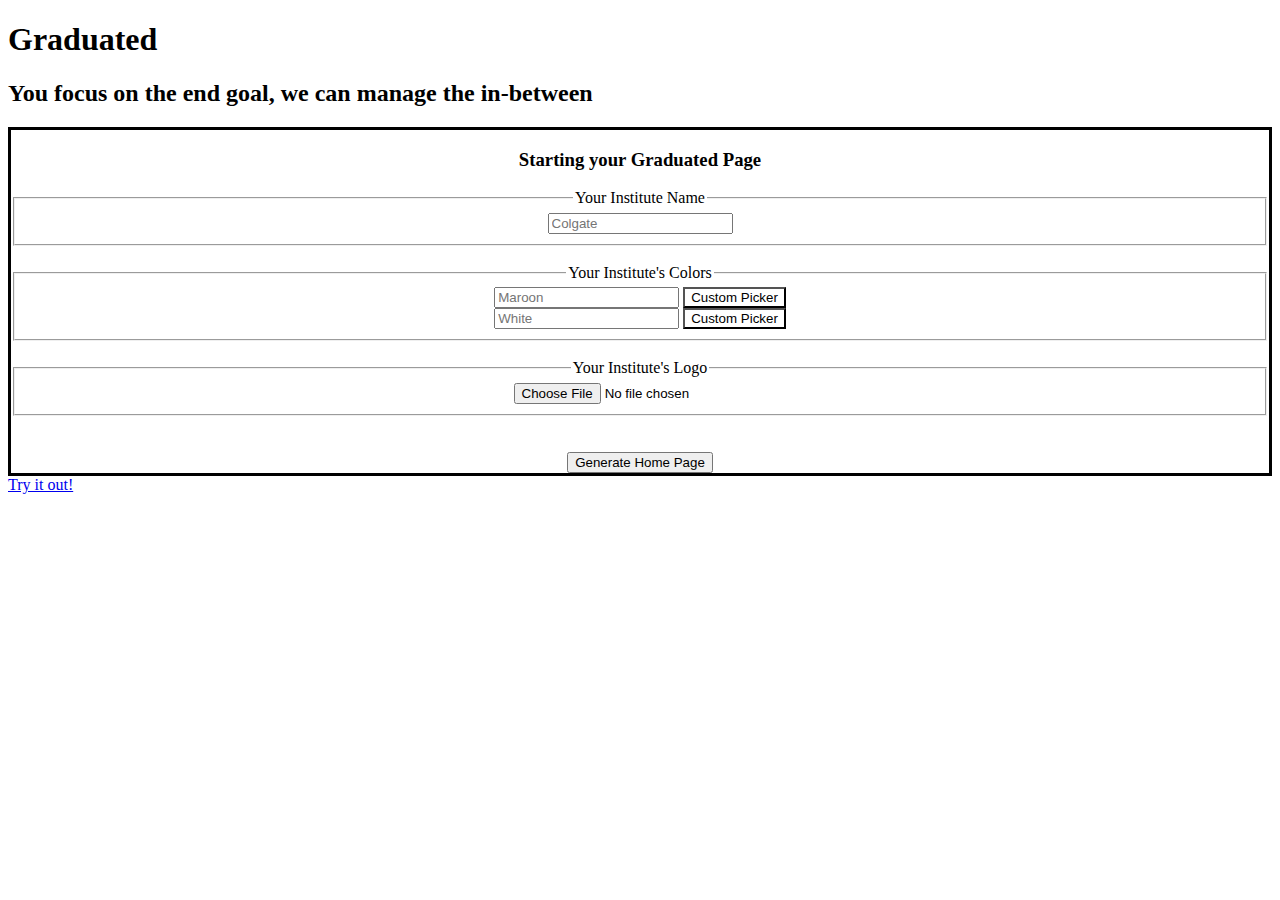
==== index.html @ b5ff2f41 "Initial commit" ====
<!DOCTYPE html>
<html lang="en" dir="ltr">
  <head>
    <meta charset="utf-8">
    <title></title>
  </head>
  <body>
    <h1 id="title">Graduated</h1>
    <h2 id="subtitle">You focus on the end goal, we can manage the in-between</h2>
    <img id="logo" src="" alt="" style="z-index:-1;position:absolute;top:21vh;left:35vw;align:center;" />
    <div style="text-align:center;border-style:solid;">
      <h3>Starting your Graduated Page</h3>
      <form id="homepage_schema">
        <fieldset>
          <legend>Your Institute Name</legend>
          <input type="text" name="school_name" placeholder="Colgate"
          onchange="changeTitle(this)">
        </fieldset>
        <br>
        <fieldset>
          <legend>Your Institute's Colors</legend>
          <div class="display:block;">
            <input type="text" name="school_color_1" placeholder="Maroon"
            onchange="change_primary_color_html(this)">
            <button class="jscolor {valueElement:null,onFineChange:'change_primary_color(this)'}"
               name="school_color_custom_1"
              value="#800000">Custom Picker</button>
          </div>

          <!-- <br> -->
          <input type="text" name="school_color_2" placeholder="White"
            onchange="change_secondary_color_html(this)">
          <button class="jscolor {valueElement:null,onFineChange:'change_secondary_color(this)'}"
          name="school_color_custom_2">Custom Picker</button>
        </fieldset>
        <br>
        <fieldset>
          <legend>Your Institute's Logo</legend>
          <input type="file" name="school_logo" accept="image/jpeg, image/png"
                  onchange="getLogo(this)">
        </fieldset>

        <br><br>
        <input type="button" value="Generate Home Page"
        onclick="save_school_page()">
        <br>
      </form>
    </div>
    <a href="test_page.html">Try it out!</a>
  </body>
  <script src="js/jscolor.js"></script>
  <script src=js/homepage_form.js></script>
  <script src="js/cookie.js" charset="utf-8"></script>
  <script src="js/local_storage.js" charset="utf-8"></script>
  <style id="style_primary"></style>
</html>
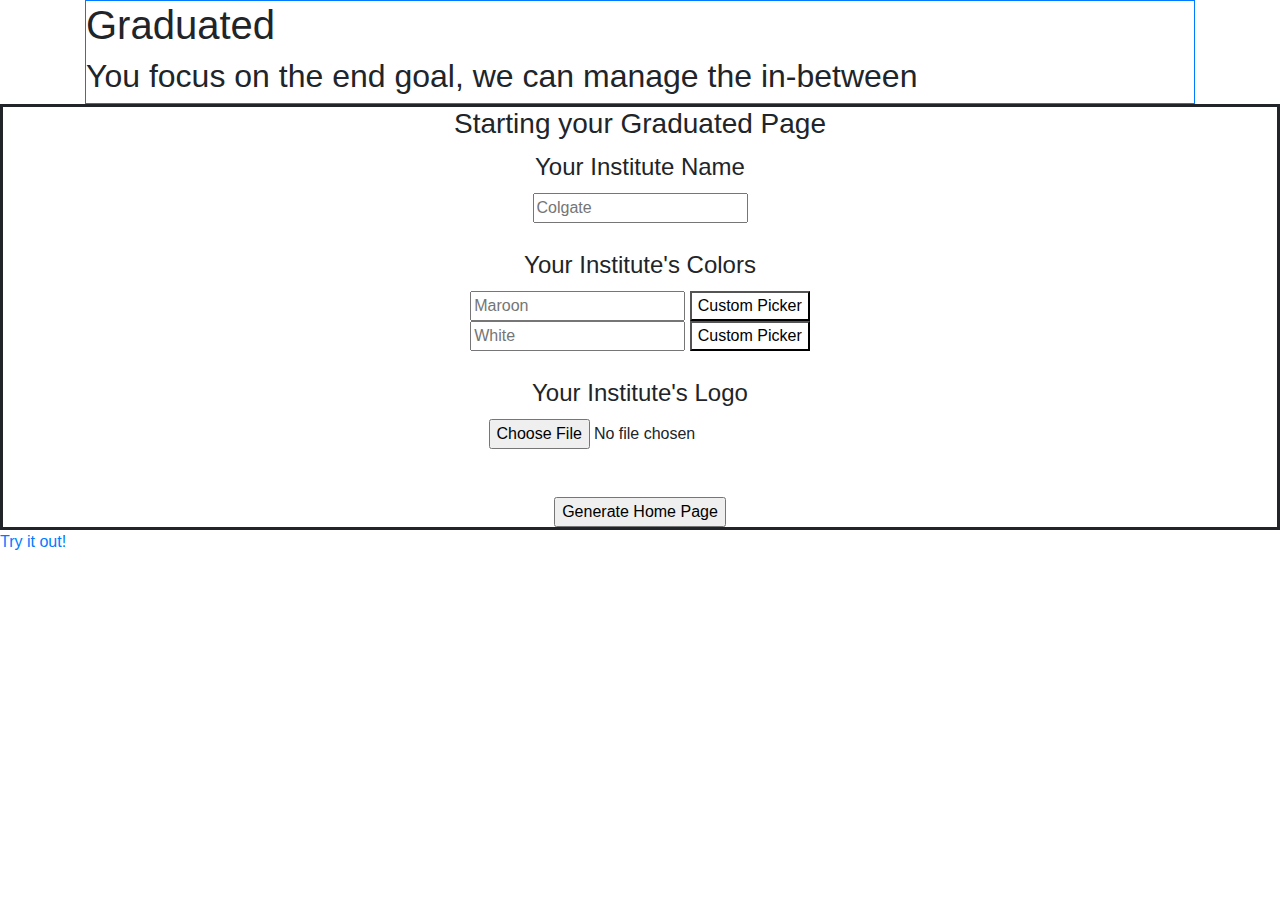
==== commit f897ed2a: "added a few css files amd java script files for bootstrap" ====
--- a/index.html
+++ b/index.html
@@ -1,56 +1,64 @@
 <!DOCTYPE html>
 <html lang="en" dir="ltr">
-  <head>
-    <meta charset="utf-8">
-    <title></title>
-  </head>
-  <body>
-    <h1 id="title">Graduated</h1>
-    <h2 id="subtitle">You focus on the end goal, we can manage the in-between</h2>
+
+<head>
+    <meta charset="UTF-8">
+    <meta http-equiv="X-UA-Compatible" content="IE=edge">
+    <meta name="viewport" content="width=device-width, initial-scale=1, shrink-to-fit=no">
+    <meta http-equiv="x-ua-compatible" content="ie=edge">
+    <link rel="stylesheet" href="css/bootstrap.min.css">
+    <title> Graduated</title>
+</head>
+
+<body>
+
+<div class ="container">
+    <div class = "border border-primary">
+        <h1 id  = "title">Graduated</h1>
+        <h2 id="subtitle">You focus on the end goal, we can manage the in-between</h2>
+    </div>
+</div> <!--container-->
+
     <img id="logo" src="" alt="" style="z-index:-1;position:absolute;top:21vh;left:35vw;align:center;" />
     <div style="text-align:center;border-style:solid;">
-      <h3>Starting your Graduated Page</h3>
-      <form id="homepage_schema">
-        <fieldset>
-          <legend>Your Institute Name</legend>
-          <input type="text" name="school_name" placeholder="Colgate"
-          onchange="changeTitle(this)">
-        </fieldset>
-        <br>
-        <fieldset>
-          <legend>Your Institute's Colors</legend>
-          <div class="display:block;">
-            <input type="text" name="school_color_1" placeholder="Maroon"
-            onchange="change_primary_color_html(this)">
-            <button class="jscolor {valueElement:null,onFineChange:'change_primary_color(this)'}"
-               name="school_color_custom_1"
-              value="#800000">Custom Picker</button>
-          </div>
 
-          <!-- <br> -->
-          <input type="text" name="school_color_2" placeholder="White"
-            onchange="change_secondary_color_html(this)">
-          <button class="jscolor {valueElement:null,onFineChange:'change_secondary_color(this)'}"
-          name="school_color_custom_2">Custom Picker</button>
-        </fieldset>
-        <br>
-        <fieldset>
-          <legend>Your Institute's Logo</legend>
-          <input type="file" name="school_logo" accept="image/jpeg, image/png"
-                  onchange="getLogo(this)">
-        </fieldset>
+        <h3>Starting your Graduated Page</h3>
+        <form id="homepage_schema">
 
-        <br><br>
-        <input type="button" value="Generate Home Page"
-        onclick="save_school_page()">
-        <br>
-      </form>
+            <fieldset>
+                <legend>Your Institute Name</legend>
+                <input type="text" name="school_name" placeholder="Colgate" onchange="changeTitle(this)">
+            </fieldset>
+            <br>
+
+            <fieldset>
+                <legend>Your Institute's Colors</legend>
+                <div class="display:block;">
+                    <input type="text" name="school_color_1" placeholder="Maroon" onchange="change_primary_color_html(this)">
+                    <button class="jscolor {valueElement:null,onFineChange:'change_primary_color(this)'}" name="school_color_custom_1" value="#800000">Custom Picker</button>
+                </div>
+
+                <!-- <br> -->
+                <input type="text" name="school_color_2" placeholder="White" onchange="change_secondary_color_html(this)">
+                <button class="jscolor {valueElement:null,onFineChange:'change_secondary_color(this)'}" name="school_color_custom_2">Custom Picker</button>
+            </fieldset>
+            <br>
+
+            <fieldset>
+                <legend>Your Institute's Logo</legend>
+                <input type="file" name="school_logo" accept="image/jpeg, image/png" onchange="getLogo(this)">
+            </fieldset>
+            <br><br>
+            <input type="button" value="Generate Home Page" onclick="save_school_page()">
+            <br>
+        </form>
     </div>
-    <a href="test_page.html">Try it out!</a>
-  </body>
-  <script src="js/jscolor.js"></script>
-  <script src=js/homepage_form.js></script>
-  <script src="js/cookie.js" charset="utf-8"></script>
-  <script src="js/local_storage.js" charset="utf-8"></script>
-  <style id="style_primary"></style>
+
+<div> <a href="test_page.html">Try it out!</a> </div>
+</body>
+<script src="js/jscolor.js"></script>
+<script src=js/homepage_form.js> </script> <script src="js/cookie.js" charset="utf-8"></script>
+<script src="js/local_storage.js" charset="utf-8"></script>
+<style id="style_primary"></style>
+
 </html>
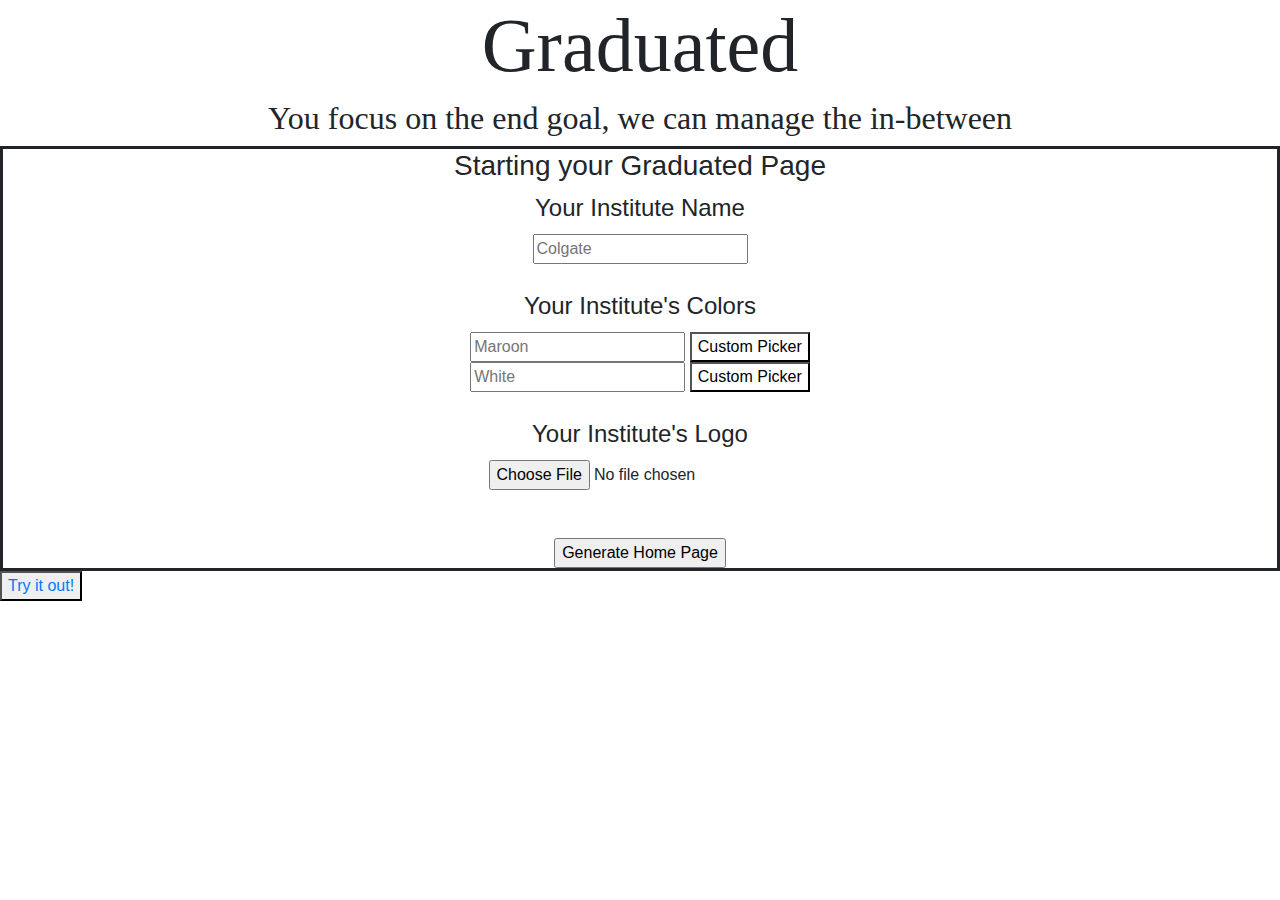
==== commit 63585c54: "added Sai's service" ====
--- a/index.html
+++ b/index.html
@@ -12,12 +12,12 @@
 
 <body>
 
-<div class ="container">
-    <div class = "border border-primary">
-        <h1 id  = "title">Graduated</h1>
-        <h2 id="subtitle">You focus on the end goal, we can manage the in-between</h2>
+<header>
+    <div class = "">
+        <center><h1 id  = "title" style = "font-family: impact; font-size: 76px;">Graduated</h1></center>
+        <center><h2 id="subtitle" style = "font-family: impact;">You focus on the end goal, we can manage the in-between</h2></center>
     </div>
-</div> <!--container-->
+</header> <!--header-->
 
     <img id="logo" src="" alt="" style="z-index:-1;position:absolute;top:21vh;left:35vw;align:center;" />
     <div style="text-align:center;border-style:solid;">
@@ -54,7 +54,7 @@
         </form>
     </div>
 
-<div> <a href="test_page.html">Try it out!</a> </div>
+<div> <button><a href="test_page.html">Try it out!</a> </div></button>
 </body>
 <script src="js/jscolor.js"></script>
 <script src=js/homepage_form.js> </script> <script src="js/cookie.js" charset="utf-8"></script>
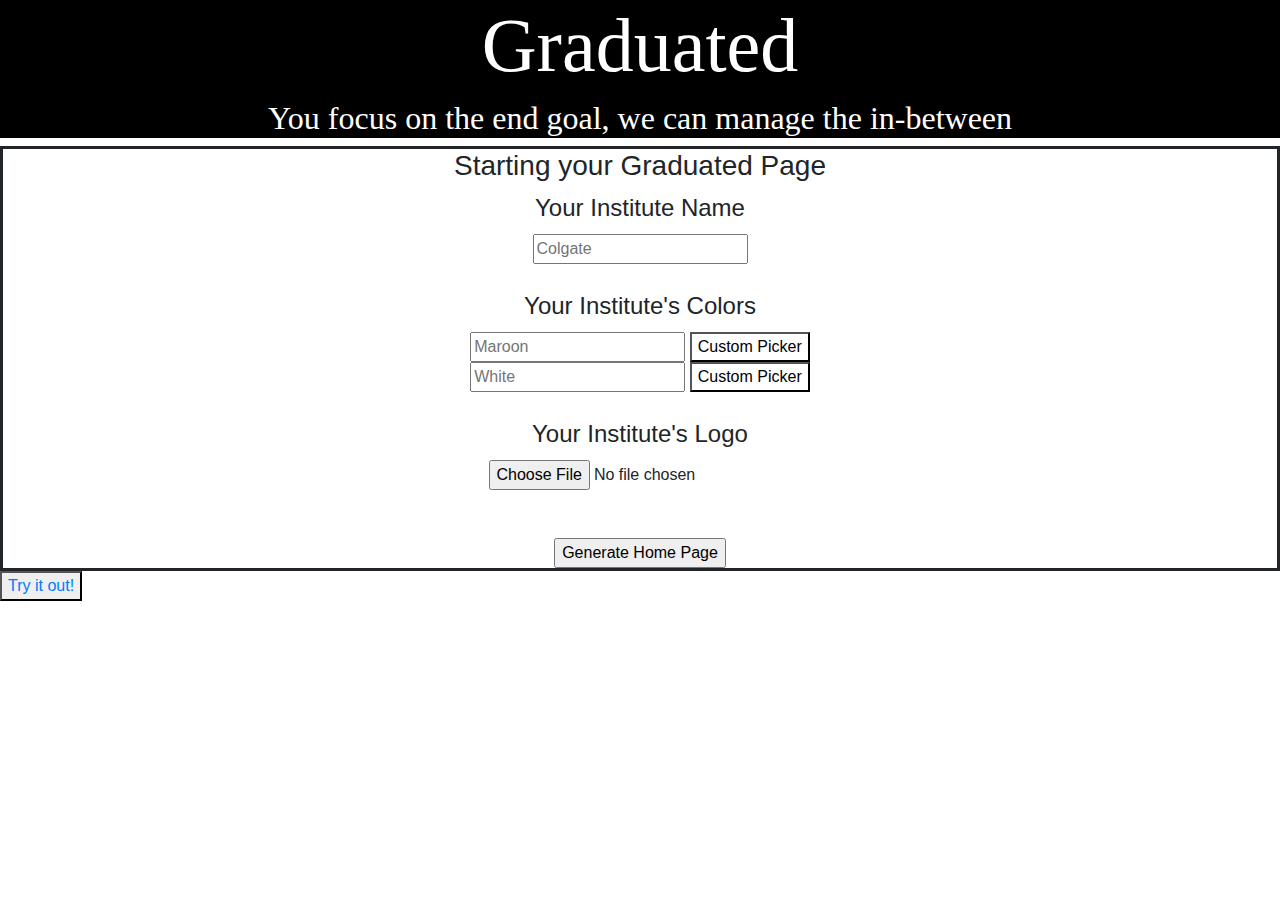
==== commit d5433079: "added bootstrap javascript files" ====
--- a/index.html
+++ b/index.html
@@ -12,12 +12,10 @@
 
 <body>
 
-<header>
-    <div class = "">
-        <center><h1 id  = "title" style = "font-family: impact; font-size: 76px;">Graduated</h1></center>
-        <center><h2 id="subtitle" style = "font-family: impact;">You focus on the end goal, we can manage the in-between</h2></center>
-    </div>
-</header> <!--header-->
+<div style = "font-family: impact; color: white; background-color: black;">
+        <center><h1 id  = "title" style = "font-size: 76px;">Graduated</h1></center>
+        <center><h2 id="subtitle" >You focus on the end goal, we can manage the in-between</h2></center>
+</div>
 
     <img id="logo" src="" alt="" style="z-index:-1;position:absolute;top:21vh;left:35vw;align:center;" />
     <div style="text-align:center;border-style:solid;">
@@ -56,6 +54,10 @@
 
 <div> <button><a href="test_page.html">Try it out!</a> </div></button>
 </body>
+
+<script src="js/jquery.slim.min.js"></script>
+<script src="js/popper.min.js"></script>
+<script src="js/bootstrap.min.js"></script>
 <script src="js/jscolor.js"></script>
 <script src=js/homepage_form.js> </script> <script src="js/cookie.js" charset="utf-8"></script>
 <script src="js/local_storage.js" charset="utf-8"></script>
